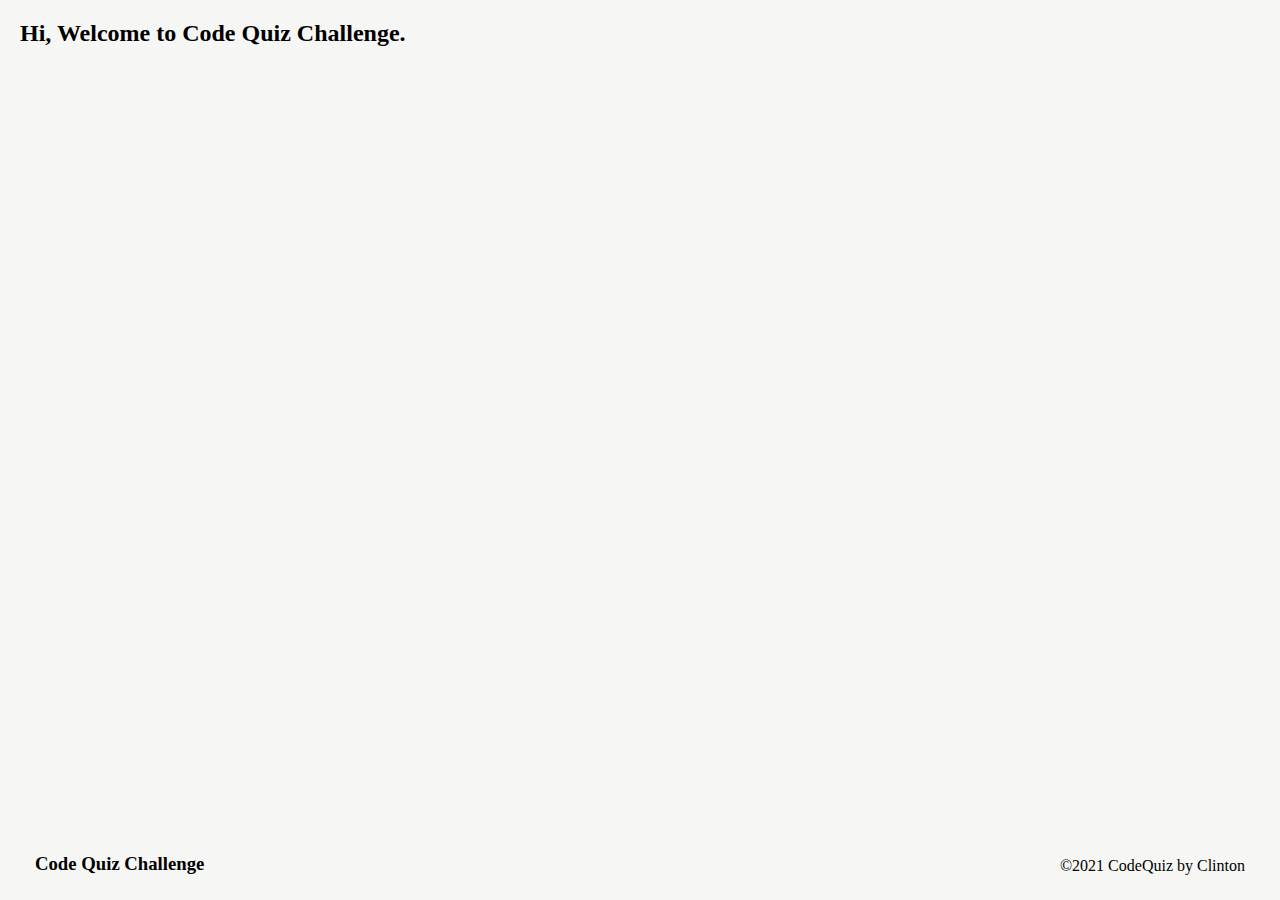
==== high-scores.html @ 3d00ff9b "created a new page for highscore and functions" ====
<!DOCTYPE html>
<html lang="en">
<head>
    <meta charset="UTF-8">
    <meta http-equiv="X-UA-Compatible" content="IE=edge">
    <meta name="viewport" content="width=device-width, initial-scale=1.0">
    <title>High Scores</title>
    <!-- Link CSS -->
    <link rel="stylesheet" href="./assets/css/style.css">
</head>
<body>
    <!-- Header Section Start -->
    <header id="headerSec" class="header-sec">
        <div class="welcomeMessage">
            <h2 class="welcomeName">Hi, <span></span> Welcome to Code Quiz Challenge.</h2>
        </div>
        <!-- <div class="highscores">
            <h3><a href="#">View Highscores</a></h3>
            <h3 class="time-counter">Time: <span>0</span></h3>
        </div> -->
    </header>
    <!-- Main Section Start -->
    <main id="mainSec" class="main-sec">
        <div class="main-container">
        </div>
    </main>

    <!-- Footer Section Start -->
    <footer id="footerSec" class="footer-sec">
        <div class="logo-title">
            <h3>Code Quiz Challenge</h2>
        </div>
        <div class="copyright-sec">
            <p>©2021 CodeQuiz by Clinton</p>
        </div>
    </footer>
    <!-- Link Javascript -->
    <script src="./assets/js/script.js"></script>
</body>
</html>
---- assets/css/style.css ----
/* stylesheet for codequiz */
:root {
    --primary-color: #201D39;
    --secondary-color: #F6F7F5;
    --tertiary-color: #706F8B;
}

* {
    margin: 0;
    padding: 0;
}

body {
    display: flex;
    flex-direction: column;
    justify-content: space-between;
    background-color: var(--secondary-color);
    min-height: 100vh;
}

button:hover, a:hover {
    cursor: pointer;
}

/* Header Style */
.header-sec{
    display: flex;
    flex-wrap: wrap;
    justify-content: space-between;
    padding: 10px;
    text-align: center;
}

.header-sec h2 {
    padding:10px;
}

.highscores {
    display: flex;
    flex-wrap: wrap;
    padding: 10px;
    justify-content: center;
    text-align: center;
}

.highscores h3 {
    margin-right: 20px;
}

/* Main Style */
.main-sec {
    display: flex;
    min-height: 75vh;
    
}

.main-container {
    width: 100%;
    display: flex;
    justify-content: center;
    align-items: center;
    margin: auto;
    text-align: center;
    color: var(--secondary-color);
}

/* Question Container Style */
.quiz-container {
    width: 50%;
    margin: 30px;
    padding: 50px;
    border-radius: 10px;
    background-color: var(--tertiary-color);
    box-shadow: 0 0 3px var(--primary-color);
    min-height: 40vh;
    display: flex;
    align-items: center;
    justify-content: center;
    flex-direction: column;
}

.quiz-container h2 {
    margin-bottom: 30px;
}


.quiz-container p {
    margin-bottom: 30px;
}

/* Welcome message container style */
.welcome-msg-button {
    background: var(--primary-color);
    box-shadow: 0 0 3px var(--tertiary-color);
    font-size: 20px;
    border: none;
    border-radius: 10px;
    padding: 10px;
    color: var(--secondary-color);
}

.welcome-msg-button:hover {
    background: var(--secondary-color);
    color: #201D39;
}


/* Answer Style */
.answer-list {
    cursor: pointer;
    list-style: none;
    padding-top: 5px;
    padding-bottom: 5px;
    padding-left: 15px;
    padding-right: 10px;
    background: var(--primary-color);
    border-radius: 10px;
    width: 200px;
    margin-bottom: 10px;
    text-align: left;
}

.answer-list:hover {
    background: var(--secondary-color);
    color: #201D39;
}

.result-container {
    width: 50%;
    margin-top: 30px;
    border-top: 2px solid var(--secondary-color);
}

.question-result {
    margin-top: 20px;
}

/* Final result style */
.name-input {
    padding: 10px;
    border-radius: 10px;
    border: none;
    margin-right: 10px;
}

.buttons-style {
    padding: 10px;
    border-radius: 5px;
    border: none;
    background: var(--primary-color);
    color: var(--secondary-color);
    margin: 5px;
}

.buttons-style:hover {
    background: var(--secondary-color);
    color: #201D39;
}

/* Highscore page style */
.button-container {
    margin: 10px;
}

.highscore-list-container {
    min-width: 200px;
    margin-bottom: 20px;
}

.highscore-list {
    list-style: none;
    text-align: left;
    border-radius: 5px;
    padding: 5px 10px;
    margin: 5px 0;
    background-color: var(--secondary-color);
    color: var(--primary-color);
}

/* Footer Section Style*/
.footer-sec {
    display: flex;
    justify-content: space-between;
    align-items: flex-end;
    flex-wrap: wrap;
    padding: 20px;
    background-color: var(--secondary-color);
    height: 10vh;
}

.logo-title {
    margin: 5px 15px;
}

.copyright-sec {
    margin: 5px 15px; 
}

@media only screen and (max-width: 880px) {
    .header-sec {
        justify-content: center;
    }

    .footer-sec {
        justify-content: center;
    }
}
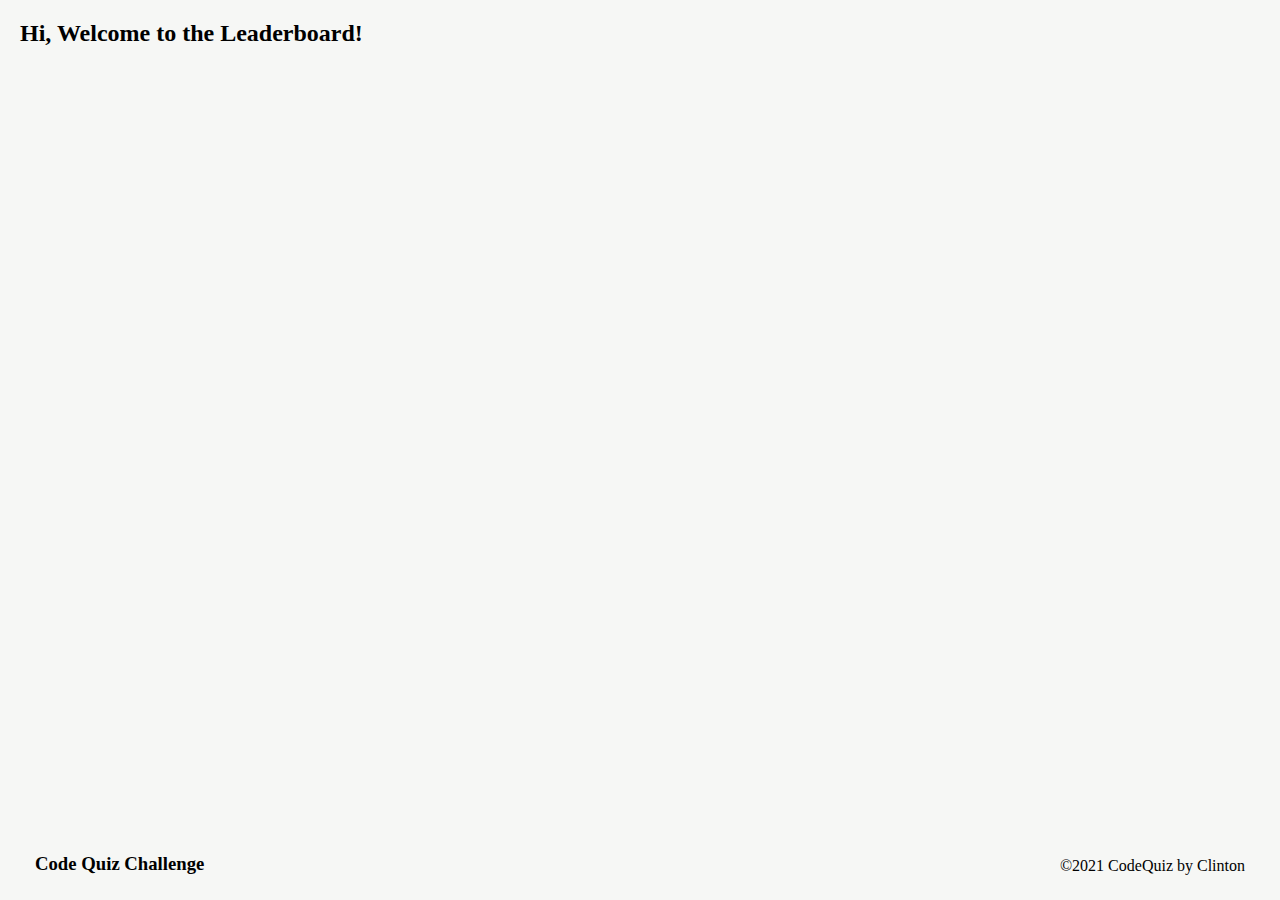
==== commit f56e9c83: "fixed timer function" ====
--- a/high-scores.html
+++ b/high-scores.html
@@ -12,7 +12,7 @@
     <!-- Header Section Start -->
     <header id="headerSec" class="header-sec">
         <div class="welcomeMessage">
-            <h2 class="welcomeName">Hi, <span></span> Welcome to Code Quiz Challenge.</h2>
+            <h2 class="welcomeName">Hi, <span></span> Welcome to the Leaderboard!</h2>
         </div>
         <!-- <div class="highscores">
             <h3><a href="#">View Highscores</a></h3>
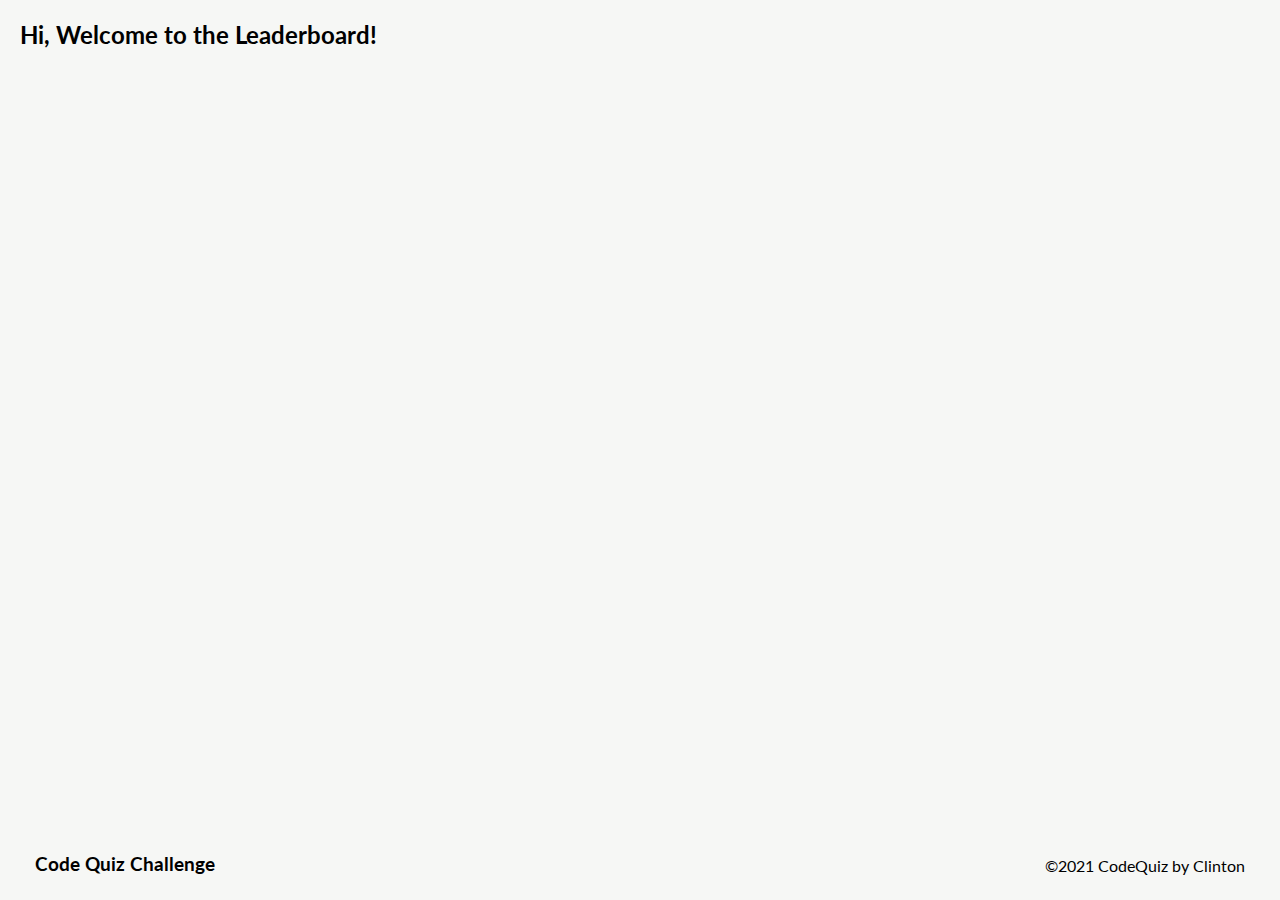
==== commit 81c5ad43: "updated the css link on highscore html" ====
--- a/high-scores.html
+++ b/high-scores.html
@@ -6,6 +6,8 @@
     <meta name="viewport" content="width=device-width, initial-scale=1.0">
     <title>High Scores</title>
     <!-- Link CSS -->
+    <link rel="preconnect" href="https://fonts.gstatic.com">
+    <link href="https://fonts.googleapis.com/css2?family=Lato:ital,wght@0,100;0,300;0,400;0,700;0,900;1,100;1,300;1,400;1,700;1,900&display=swap" rel="stylesheet">
     <link rel="stylesheet" href="./assets/css/style.css">
 </head>
 <body>
--- a/assets/css/style.css
+++ b/assets/css/style.css
@@ -18,6 +18,10 @@
     min-height: 100vh;
 }
 
+h1,h2,h3,h4,h5, p, a, li, button, input {
+    font-family: 'Lato', Helvetica, Arial, sans-serif;
+}
+
 button:hover, a:hover {
     cursor: pointer;
 }
@@ -41,11 +45,28 @@
     padding: 10px;
     justify-content: center;
     text-align: center;
+
 }
 
 .highscores h3 {
     margin-right: 20px;
-}
+    background: var(--primary-color);
+    color: var(--secondary-color);
+    padding: 5px 10px;
+    border-radius: 10px;
+    margin-bottom: 10px;
+}
+
+.highscores h3 a {
+    text-decoration: none;
+    color: var(--secondary-color);
+}
+
+.highscore-title:hover {
+    text-decoration: none;
+    background: var(--tertiary-color);
+}
+
 
 /* Main Style */
 .main-sec {
@@ -66,7 +87,7 @@
 
 /* Question Container Style */
 .quiz-container {
-    width: 50%;
+    min-width: 50%;
     margin: 30px;
     padding: 50px;
     border-radius: 10px;
@@ -115,7 +136,7 @@
     padding-right: 10px;
     background: var(--primary-color);
     border-radius: 10px;
-    width: 200px;
+    min-width: 250px;
     margin-bottom: 10px;
     text-align: left;
 }
@@ -126,7 +147,7 @@
 }
 
 .result-container {
-    width: 50%;
+    min-width: 50%;
     margin-top: 30px;
     border-top: 2px solid var(--secondary-color);
 }
@@ -141,6 +162,10 @@
     border-radius: 10px;
     border: none;
     margin-right: 10px;
+}
+
+.name-input:focus {
+    outline: none;
 }
 
 .buttons-style {
@@ -206,3 +231,18 @@
     }
 }
 
+@media only screen and (max-width: 540px) {
+    .quiz-container {
+        min-width: 80%;
+        padding: 20px;
+        margin: 20px;
+    }
+
+    .quiz-container h2 {
+        margin: 30px 0;
+    }
+
+    .main-sec {
+        min-height: auto;
+    }
+}